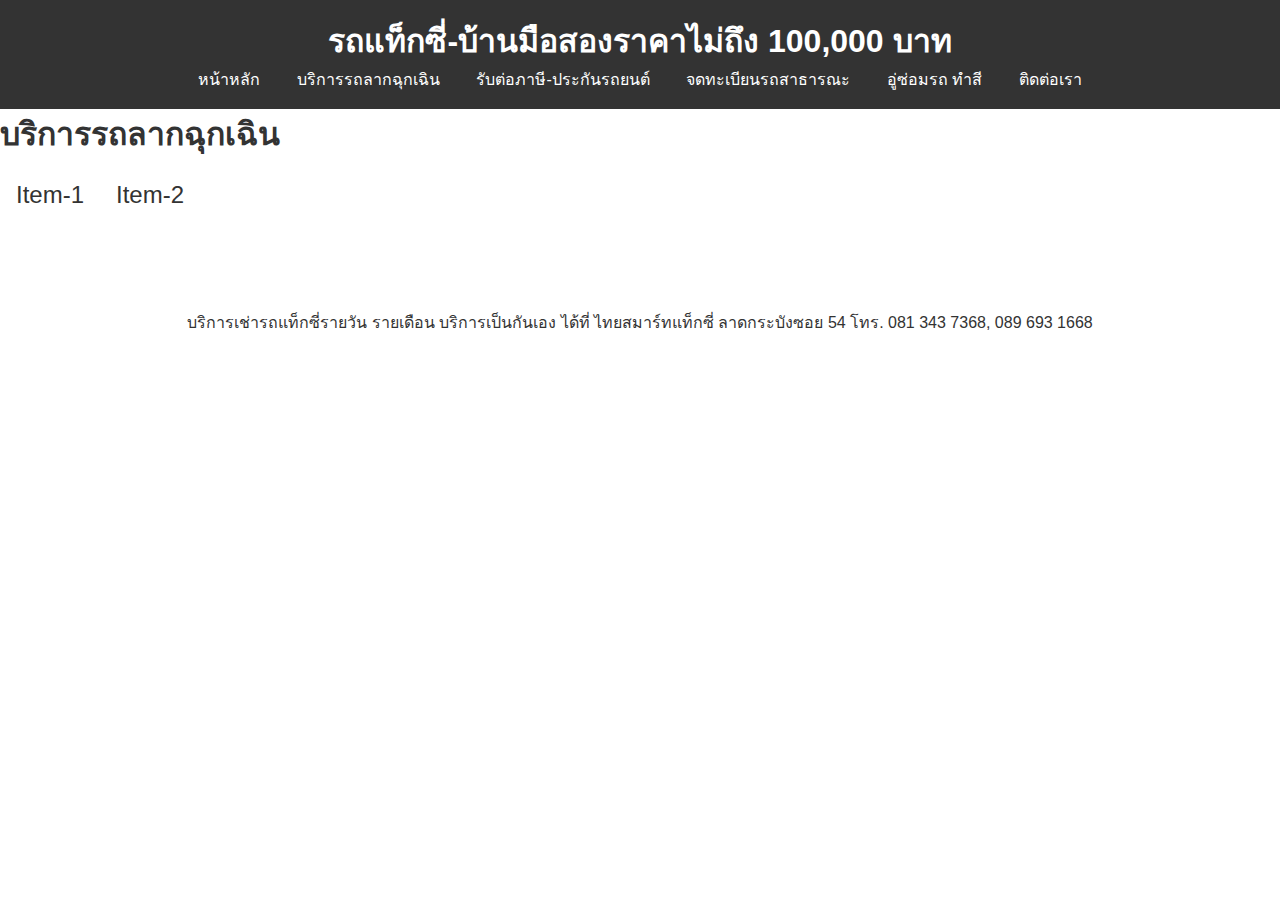
==== assistant.html @ b4f5f543 "Create assistant.html" ====
<!DOCTYPE html>
<html lang="en">
<head>
    <meta charset="UTF-8">
    <meta name="viewport" content="width=device-width, initial-scale=1.0">
    <title>เช่ารถแท็กซี่ รถยนต์มือสอง ซื้อขายรถบ้านราคาถูก</title>
    <link rel="stylesheet" href="styles.css">
</head>
<style>
  .center{
    text-align: center;}
header {
  background-color: #333;
  color: white;
  padding: 1rem 0;
  text-align: center;
  border-block-color: red;
}

header nav ul {
  list-style: none;
  padding: 0;
}

header nav ul li {
  display: inline;
  margin: 0 1rem;
}

header nav ul li a {
  color: white;
  text-decoration: none;
}

section {
  padding: 2rem;
}

section#home {
  background-color: #e2f9e1;
}
section#cars,
section#about,
section#contact {
  background-color: white;
  margin: 1rem 0;
  padding: 1rem;
  border: 1px solid #ddd;
}
/* Basic Reset */
* {
  margin: 0;
  padding: 0;
  box-sizing: border-box;
}

/* Body Styling */
body {
  font-family: 'Arial', sans-serif;
  background-image: url('car_assistance.jpg');
  color: #333;
  line-height: 1.6;
}
.flex-container{
  border: :6px solid black;
  display: flex;
  flex-direction: row;
  height: 150px;
  align-items: stretch;
  padding: auto;
}
.flex-item{
  color: :white;
  font-size: 1.5rem;
  padding: 1rem;
  text-align: .center;
  image::content
}
.item-1{
  background-color: yellow;
}
.item-2{
  background-color: red;
}
.item-3{
  background-color: yellow;
}
</style>
<body>
  <body>
    <header>
      <h1>รถแท็กซี่-บ้านมือสองราคาไม่ถึง 100,000 บาท</h1>
      <nav>
          <ul>
            <li><a href="index.html">หน้าหลัก</a></li>
            <li><a href=assistant.html">บริการรถลากฉุกเฉิน</a></li>
            <li><a href="insurance.html">รับต่อภาษี-ประกันรถยนต์</a></li>
            <li><a href="#cars">จดทะเบียนรถสาธารณะ</a></li>
            <li><a href="insurance.html">อู่ซ่อมรถ ทำสี</a></li>
            <li><a href="contact.html">ติดต่อเรา</a></li>
          </ul>
      </nav>
  </header>

    <h1>บริการรถลากฉุกเฉิน</h1>
  <body>
<div class="flex-container">
  <div class="flex-item">Item-1</div>
  <div class="flex-item">Item-2</div>
</div>
  </body>
    <footer>
      <p class="center">บริการเช่ารถแท็กซี่รายวัน รายเดือน บริการเป็นกันเอง ได้ที่ ไทยสมาร์ทแท็กซี่ ลาดกระบังซอย 54 โทร. 081 343 7368, 089 693 1668</p>
    </footer>
</body>
</html>
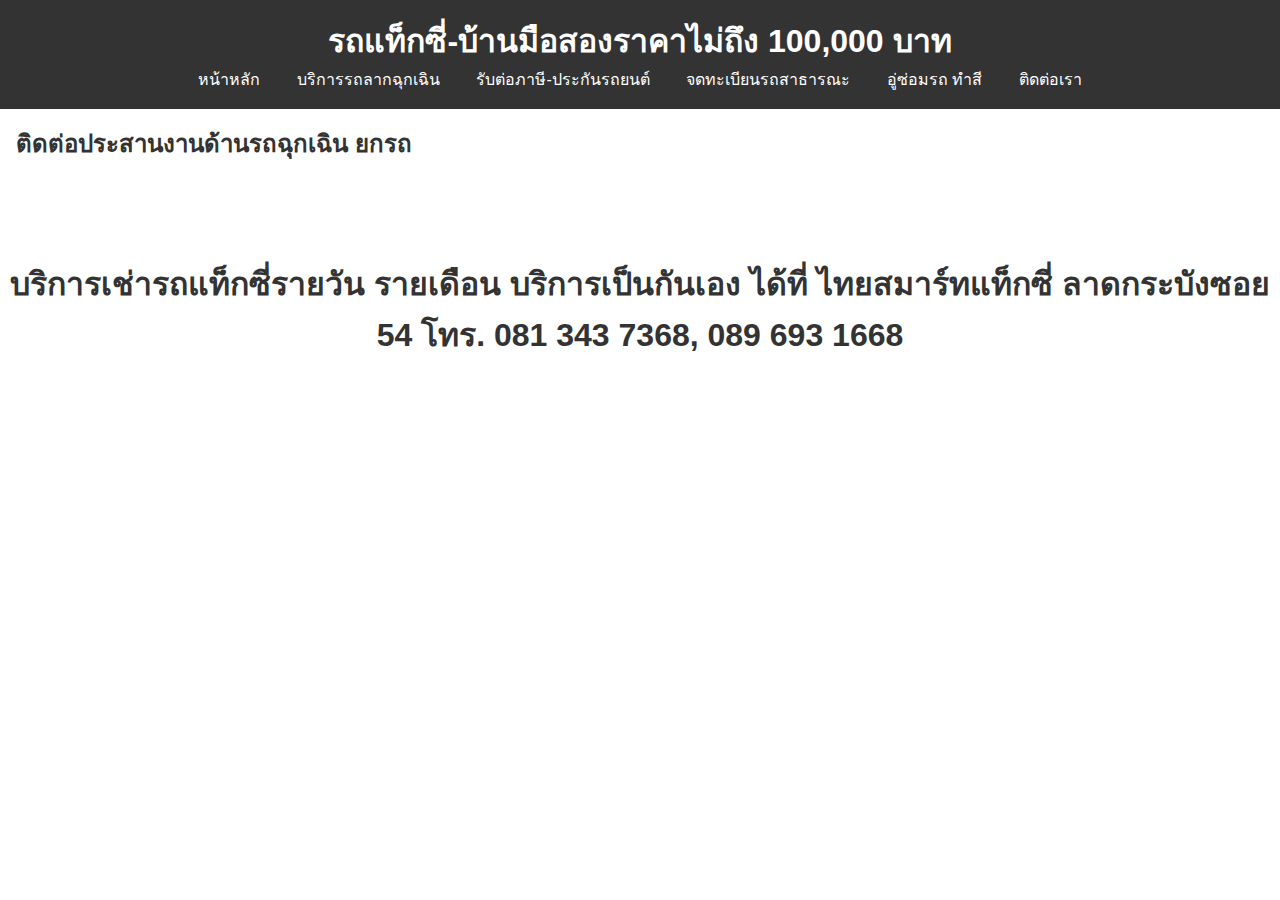
==== commit 92a382c0: "Update assistant.html" ====
--- a/assistant.html
+++ b/assistant.html
@@ -93,7 +93,7 @@
       <nav>
           <ul>
             <li><a href="index.html">หน้าหลัก</a></li>
-            <li><a href=assistant.html">บริการรถลากฉุกเฉิน</a></li>
+            <li><a href="#cars">บริการรถลากฉุกเฉิน</a></li>
             <li><a href="insurance.html">รับต่อภาษี-ประกันรถยนต์</a></li>
             <li><a href="#cars">จดทะเบียนรถสาธารณะ</a></li>
             <li><a href="insurance.html">อู่ซ่อมรถ ทำสี</a></li>
@@ -102,11 +102,11 @@
       </nav>
   </header>
 
-    <h1>บริการรถลากฉุกเฉิน</h1>
+    <h1 class="center"</h1>
   <body>
 <div class="flex-container">
-  <div class="flex-item">Item-1</div>
-  <div class="flex-item">Item-2</div>
+  <div class="flex-item">ติดต่อประสานงานด้านรถฉุกเฉิน ยกรถ</div>
+ 
 </div>
   </body>
     <footer>
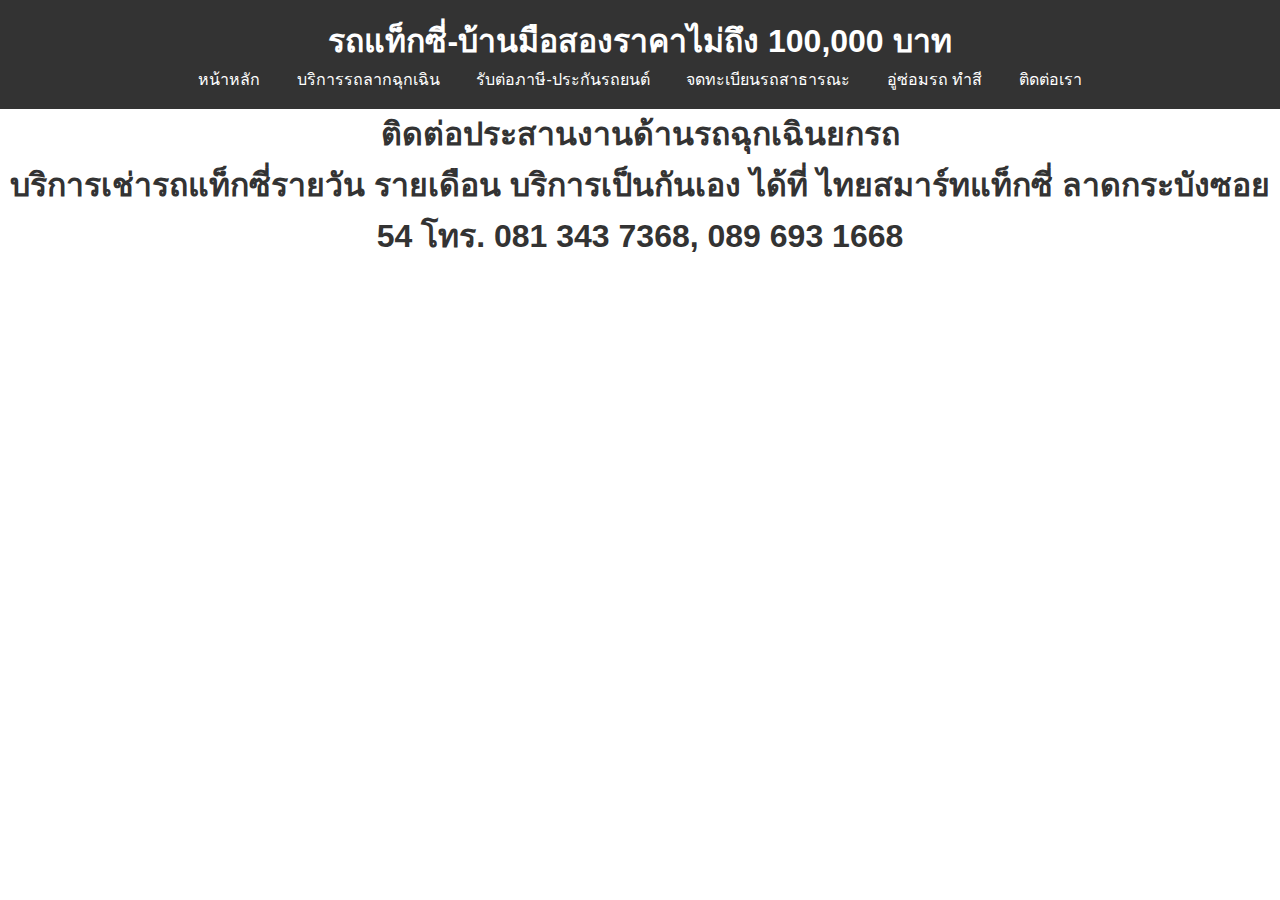
==== commit 7e547e60: "Update assistant.html" ====
--- a/assistant.html
+++ b/assistant.html
@@ -61,30 +61,38 @@
   color: #333;
   line-height: 1.6;
 }
-.flex-container{
-  border: :6px solid black;
+.container{
   display: flex;
   flex-direction: row;
+}
+* ///
+  margin: 0;
+  padding: 0;
+  row-gap: 20px;
+}
+.box{
+  box-sizing: border-box;
+  width: 50%;
+  height: 200px;
+  width: 150px;
   height: 150px;
-  align-items: stretch;
-  padding: auto;
+  font-size: 2em;
+  text-align: center;
+  border-radius: 15px;
+  border-color: rgb(245, 26, 139);
+  border-style: groove;
+  box-shadow: #333;
+  padding: 15px;
 }
-.flex-item{
-  color: :white;
-  font-size: 1.5rem;
-  padding: 1rem;
-  text-align: .center;
-  image::content
+#box1{
+  background-color: aqua(0,100%,70%);
+  box-shadow: #333;
+  
 }
-.item-1{
-  background-color: yellow;
+#box2{
+  background-color: purple(0,100%,70%);
 }
-.item-2{
-  background-color: red;
-}
-.item-3{
-  background-color: yellow;
-}
+
 </style>
 <body>
   <body>
@@ -102,12 +110,7 @@
       </nav>
   </header>
 
-    <h1 class="center"</h1>
-  <body>
-<div class="flex-container">
-  <div class="flex-item">ติดต่อประสานงานด้านรถฉุกเฉิน ยกรถ</div>
- 
-</div>
+    <h1 class="center">ติดต่อประสานงานด้านรถฉุกเฉินยกรถ
   </body>
     <footer>
       <p class="center">บริการเช่ารถแท็กซี่รายวัน รายเดือน บริการเป็นกันเอง ได้ที่ ไทยสมาร์ทแท็กซี่ ลาดกระบังซอย 54 โทร. 081 343 7368, 089 693 1668</p>
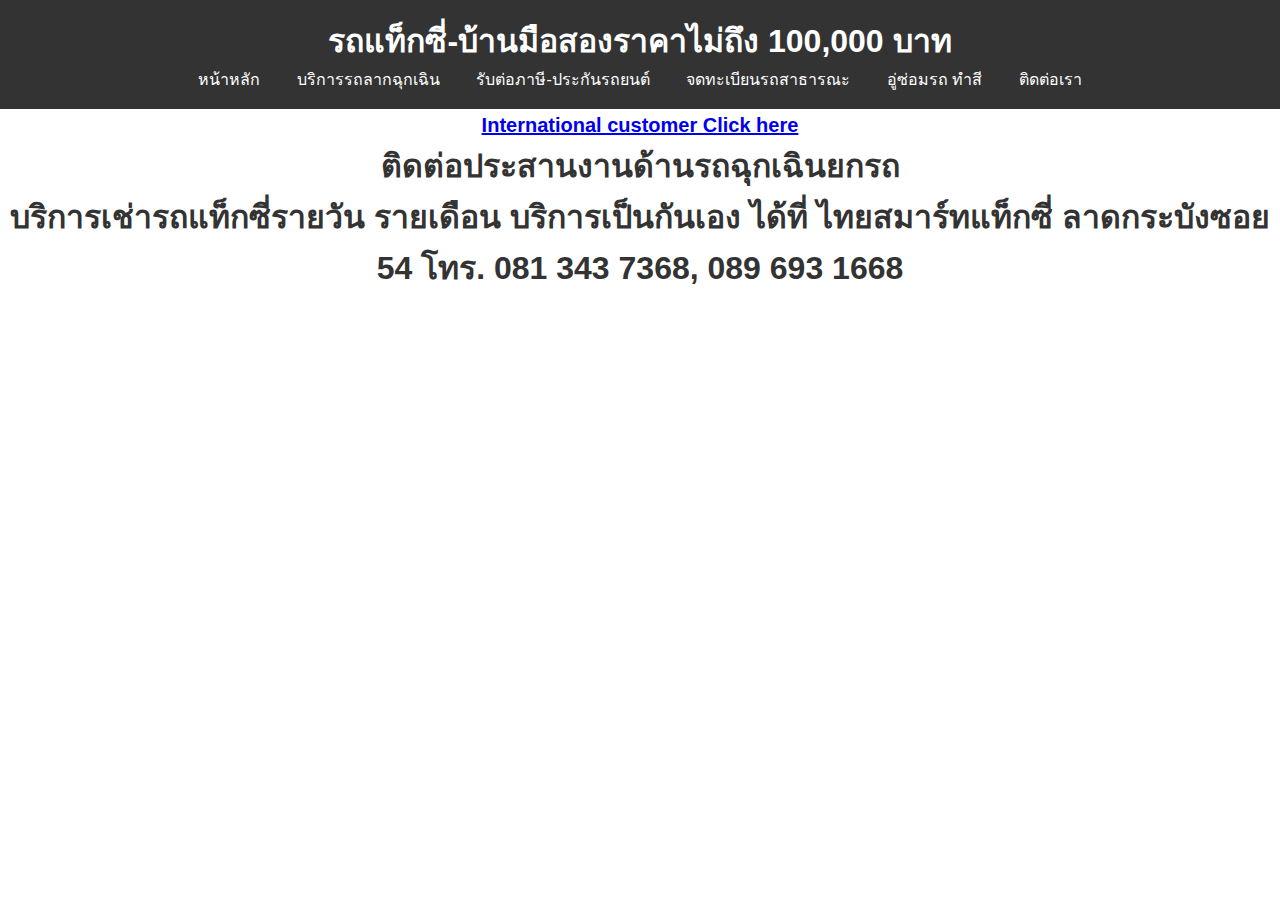
==== commit 68aa61f3: "Update assistant.html" ====
--- a/assistant.html
+++ b/assistant.html
@@ -38,6 +38,15 @@
 
 section#home {
   background-color: #e2f9e1;
+}
+    /* international menu */
+.international{
+    display: flex;
+    align-items: center;
+    justify-content: center;
+    color: #45a049;
+    font-size: 20px;
+    font-weight: bold;
 }
 section#cars,
 section#about,
@@ -109,7 +118,9 @@
           </ul>
       </nav>
   </header>
-
+       <div class="international">
+    <a href="contact.html">International customer Click here</a>
+  </div>
     <h1 class="center">ติดต่อประสานงานด้านรถฉุกเฉินยกรถ
   </body>
     <footer>
